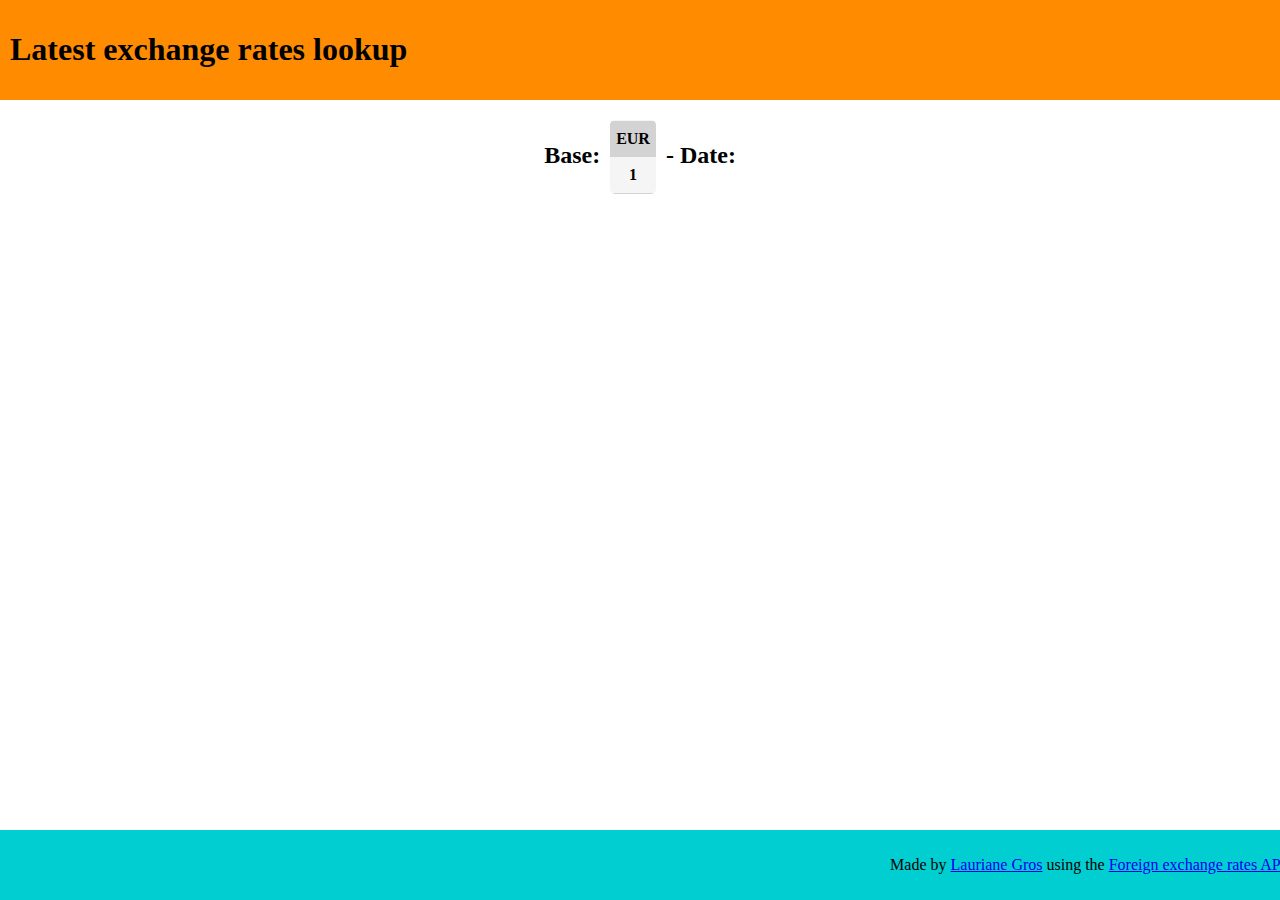
==== main.html @ 68628d6e "prettify display (+prefix client-side)" ====
<!DOCTYPE html>
<html lang="en">
<head>
    <meta charset="UTF-8">
    <title>Exchange rates lookup</title>
    <style>
        html, body { height: 100%;}
        body, #body { display: flex; flex-flow: column nowrap; margin:0;}
        body>* { padding: 10px;}
        header, footer { width: 100%;}
        header { background-color: darkorange;}
        footer { background-color: darkturquoise; text-align: right;}
        #body { flex-grow: 1; justify-content: flex-start; text-align: center;}
        #input { font-size: x-large; font-weight: bold;}
        #data { display: flex; flex-flow: row wrap; justify-content: space-around;}
        div.rate-card  {
            display: flex; flex-flow: column nowrap; justify-content: space-around;
            border-radius: 5px; border-width: thin; border-style: solid; border-color: transparent;
            margin: 10px; padding: 0px 5px; height: 8vh; background: lightgrey;
            background: linear-gradient(180deg, lightgrey 50%, whitesmoke 50%);
        }
        #input div.rate-card { display: inline-flex; vertical-align: middle; font-size: initial;}
        .rate-card span { display: block;}
        .rate-card span:first-child {}
        .rate-card span:last-child { font-weight: bold;}
    </style>
    <script src="prefixfree.min.js"></script>
</head>
<body>
<header>
    <h1>Latest exchange rates lookup</h1>
</header>

<script>
//initialization
    //GET default data (latest, base EUR)
    fetch("https://api.exchangeratesapi.io/latest")
        .then(response => response.json())
        .then(result => {
            //update latest date: show current date
            document.getElementById("date").innerText = result.date;

            //input all rates
            for (var currency in result.rates){
                document.getElementById("data").insertAdjacentHTML("beforeend","<div id='"
                    +currency+"' class='rate-card'><span>"+currency+"</span><span>"
                    +result.rates[currency]+"</span></div>");
            }
        });
</script>
<div id="body">
    <div id="input">
        Base:<div id="EUR" class="rate-card"><span>EUR</span><span>1</span></div>- Date:<span id="date"></span>
    </div>
    <div id="data"></div>
</div>
<footer><p>Made by <a href="https://github.com/laurelgr">Lauriane Gros</a> using the <a href="https://exchangeratesapi.io">Foreign exchange rates API</a>.</p></footer>
</body>
</html>
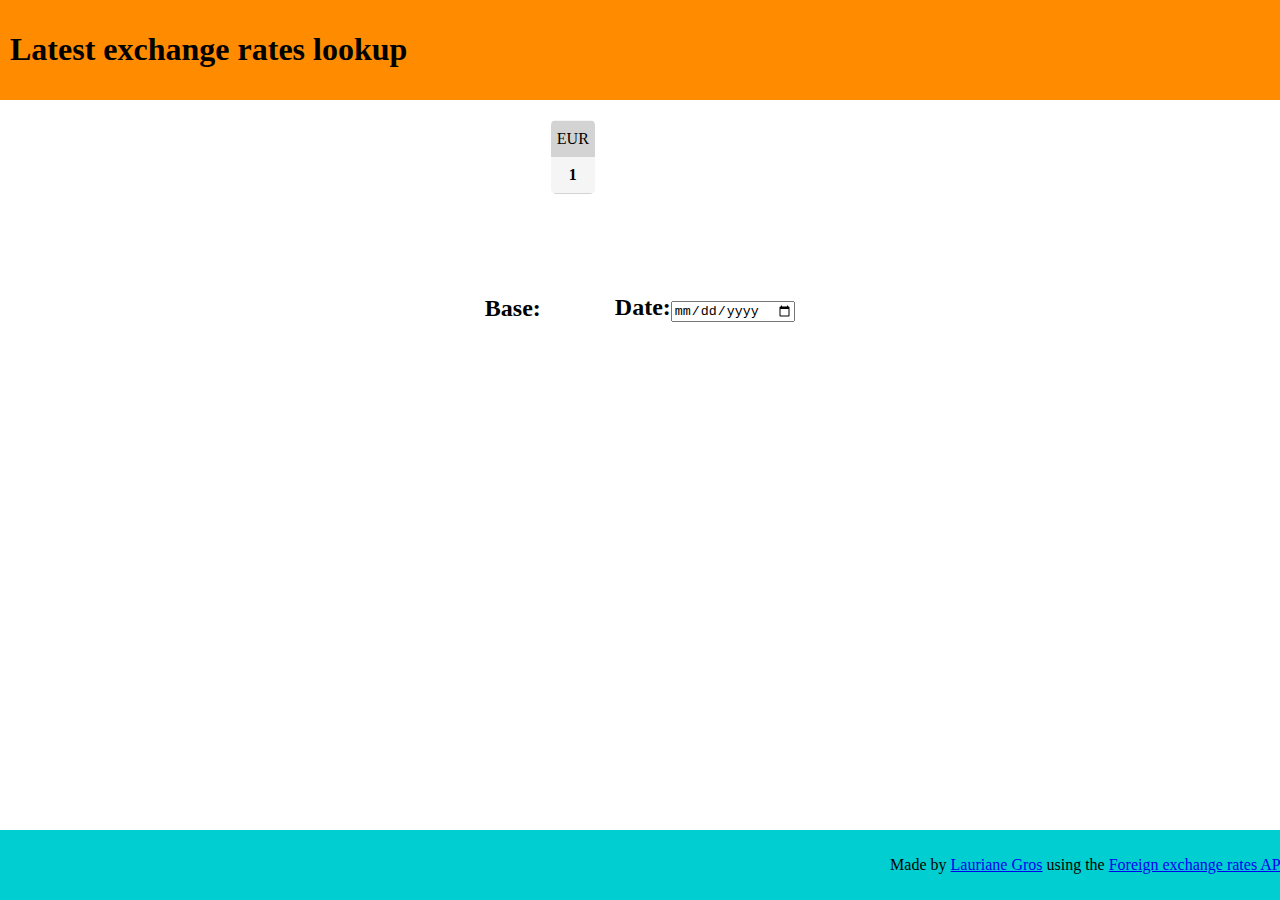
==== commit 2faa61cc: "Change Base and Date display to match form input" ====
--- a/main.html
+++ b/main.html
@@ -4,25 +4,33 @@
     <meta charset="UTF-8">
     <title>Exchange rates lookup</title>
     <style>
+        /* global display */
         html, body { height: 100%;}
-        body, #body { display: flex; flex-flow: column nowrap; margin:0;}
+        body { display: flex; flex-flow: column nowrap; margin:0;}
         body>* { padding: 10px;}
         header, footer { width: 100%;}
         header { background-color: darkorange;}
         footer { background-color: darkturquoise; text-align: right;}
-        #body { flex-grow: 1; justify-content: flex-start; text-align: center;}
-        #input { font-size: x-large; font-weight: bold;}
-        #data { display: flex; flex-flow: row wrap; justify-content: space-around;}
-        div.rate-card  {
+        #body { flex-grow: 1; text-align: center;
+            display: flex; flex-flow: row wrap; justify-content: center; }
+
+        /* content flex formatting */
+        div.api_input { align-self: center; font-size: x-large; font-weight: bold;}
+        #input_base { order: -3;}
+        div.current_base { order: -2!important;} /*override initial position*/
+        #input_date { order: -1; margin-left: 10px;}
+        #flex_linebreak { order: 0; width: 100%; height: 0; margin-top: 10px;}
+
+        /* exchange rate cards */
+        div.rate_card  {
             display: flex; flex-flow: column nowrap; justify-content: space-around;
             border-radius: 5px; border-width: thin; border-style: solid; border-color: transparent;
             margin: 10px; padding: 0px 5px; height: 8vh; background: lightgrey;
             background: linear-gradient(180deg, lightgrey 50%, whitesmoke 50%);
         }
-        #input div.rate-card { display: inline-flex; vertical-align: middle; font-size: initial;}
-        .rate-card span { display: block;}
-        .rate-card span:first-child {}
-        .rate-card span:last-child { font-weight: bold;}
+        .rate_card span { display: block;}
+        .rate_card span:first-child {}
+        .rate_card span:last-child { font-weight: bold;}
     </style>
     <script src="prefixfree.min.js"></script>
 </head>
@@ -37,22 +45,25 @@
     fetch("https://api.exchangeratesapi.io/latest")
         .then(response => response.json())
         .then(result => {
-            //update latest date: show current date
-            document.getElementById("date").innerText = result.date;
+            //update latest date: show current date, limit max date
+            document.getElementById("date").setAttribute("max",result.date);
+            document.getElementById("date").setAttribute("value",result.date);
 
-            //input all rates
+
+
+            //input all rates (first run: populate the #data)
             for (var currency in result.rates){
-                document.getElementById("data").insertAdjacentHTML("beforeend","<div id='"
-                    +currency+"' class='rate-card'><span>"+currency+"</span><span>"
+                document.getElementById("flex_linebreak").insertAdjacentHTML("afterend","<div id='"
+                    +currency+"' class='rate_card'><span>"+currency+"</span><span>"
                     +result.rates[currency]+"</span></div>");
             }
         });
 </script>
 <div id="body">
-    <div id="input">
-        Base:<div id="EUR" class="rate-card"><span>EUR</span><span>1</span></div>- Date:<span id="date"></span>
-    </div>
-    <div id="data"></div>
+    <div id="input_base" class="api_input"><label for="base">Base:</label><input hidden id="base" name="base" type="text" value="EUR"/></div>
+    <div id="EUR" class="rate_card current_base"><span>EUR</span><span>1</span></div>
+    <div id="input_date" class="api_input"><label for="date">Date:</label><input id="date" type="date" name="api_date" min='1999-01-01'/></div>
+    <div id="flex_linebreak"></div>
 </div>
 <footer><p>Made by <a href="https://github.com/laurelgr">Lauriane Gros</a> using the <a href="https://exchangeratesapi.io">Foreign exchange rates API</a>.</p></footer>
 </body>
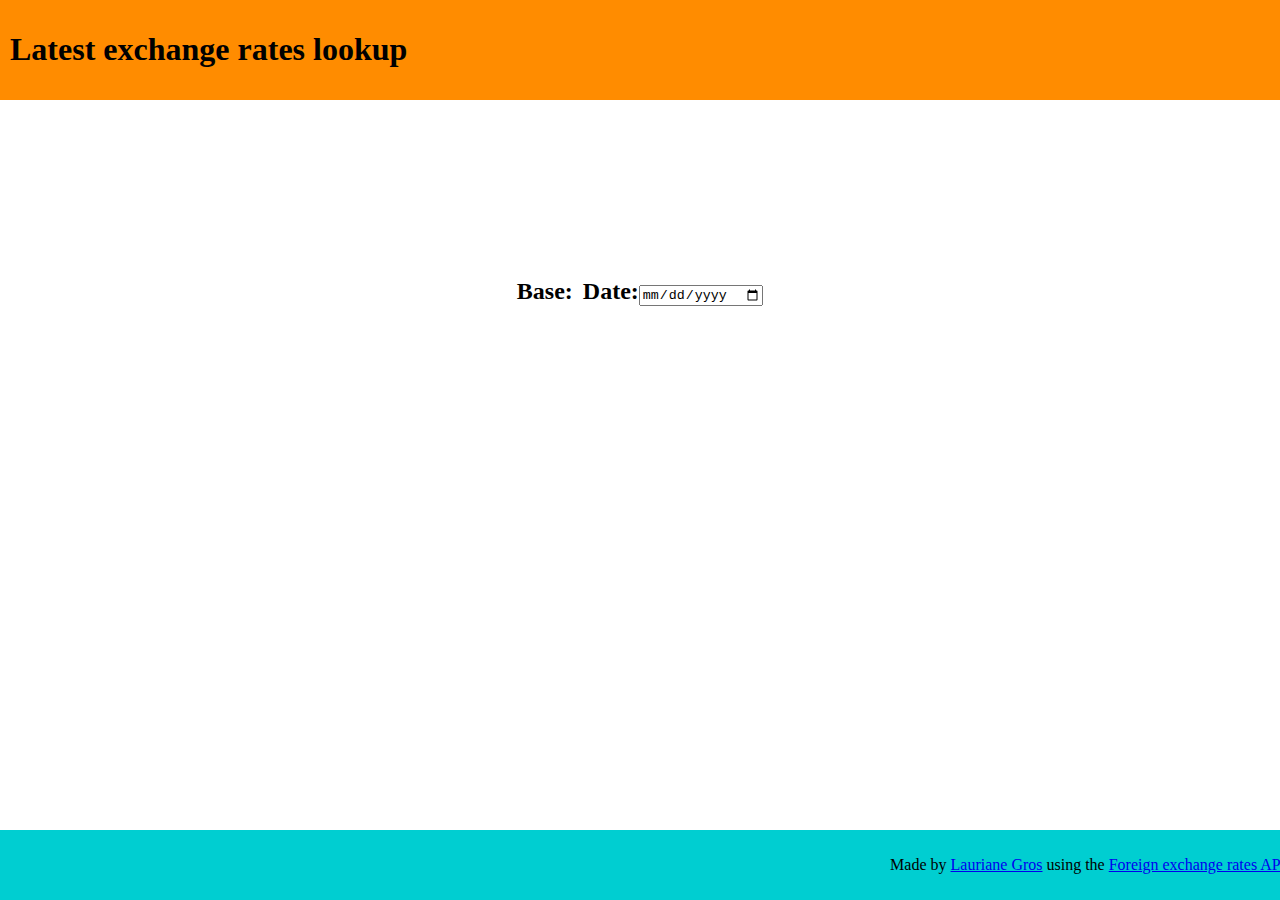
==== commit cda078d9: "code factorization of display's generation and api call" ====
--- a/main.html
+++ b/main.html
@@ -33,38 +33,90 @@
         .rate_card span:last-child { font-weight: bold;}
     </style>
     <script src="prefixfree.min.js"></script>
+
+    <!-- Javascript declarations -->
+    <script title="State variables">
+    init_done = false;
+</script>
+    <script title="Display functions">
+// returns html text of a rate's display
+function rateHTML(currency, rate) {
+    return "<div id='"+currency+"' class='rate_card'><span>"+currency+"</span><span>"+rate+"</span></div>"
+}
+
+//insert rateHTML after an element of given ID
+function insertAfterID(id, currency, rate) {
+    document.getElementById(id).insertAdjacentHTML("afterend", rateHTML(currency, rate));
+}
+
+//update given currency's rate
+function rateUpdate(currency, rate) {
+    document.getElementById(currency).lastChild.innerText = rate;
+}
+
+//update (or initialize) display for one day's rates
+//result is object of expected content { base: text; date: text; rates: [ (currency: number)* ];}
+//only "base" and "rates" are accessed in this function
+function day_rates(result){
+    if(init_done) {
+        //update base rate (security)
+        rateUpdate(result.base, 1);
+
+        //update all rates
+        for (var currency in result.rates){ rateUpdate(currency, result.rates[currency]); }
+    }
+    else {
+        //input base rate display
+        insertAfterID("input_base", result.base, 1);
+        document.getElementById(result.base).classList.add("current_base");
+
+        //input all rates
+        for (var currency in result.rates){ insertAfterID("flex_linebreak", currency, result.rates[currency]); }
+
+        //update state variable
+        init_done = true;
+    }
+}
+
+</script>
+    <script title="API call functions">
+    //GET latest with default options (base EUR, latest date available)
+    function api_latest(){
+        fetch("https://api.exchangeratesapi.io/latest")
+            .then(response => response.json())
+            .then(result => {
+                //update latest date: show current date, limit max date
+                document.getElementById("date").setAttribute("max",result.date);
+                document.getElementById("date").setAttribute("value",result.date);
+
+                //update all rates
+                day_rates(result);
+            })
+    }
+
+</script>
 </head>
 <body>
+<!-- Header -->
 <header>
     <h1>Latest exchange rates lookup</h1>
 </header>
 
-<script>
-//initialization
-    //GET default data (latest, base EUR)
-    fetch("https://api.exchangeratesapi.io/latest")
-        .then(response => response.json())
-        .then(result => {
-            //update latest date: show current date, limit max date
-            document.getElementById("date").setAttribute("max",result.date);
-            document.getElementById("date").setAttribute("value",result.date);
+<noscript>This page requires JavaScript to work!</noscript>
+<!-- Javascript run at start -->
+<script title="Display Initialization">
+    //default data (latest day available, base EUR)
+    api_latest();
+</script>
 
-
-
-            //input all rates (first run: populate the #data)
-            for (var currency in result.rates){
-                document.getElementById("flex_linebreak").insertAdjacentHTML("afterend","<div id='"
-                    +currency+"' class='rate_card'><span>"+currency+"</span><span>"
-                    +result.rates[currency]+"</span></div>");
-            }
-        });
-</script>
+<!-- page's content -->
 <div id="body">
     <div id="input_base" class="api_input"><label for="base">Base:</label><input hidden id="base" name="base" type="text" value="EUR"/></div>
-    <div id="EUR" class="rate_card current_base"><span>EUR</span><span>1</span></div>
     <div id="input_date" class="api_input"><label for="date">Date:</label><input id="date" type="date" name="api_date" min='1999-01-01'/></div>
     <div id="flex_linebreak"></div>
 </div>
+
+<!-- Footer -->
 <footer><p>Made by <a href="https://github.com/laurelgr">Lauriane Gros</a> using the <a href="https://exchangeratesapi.io">Foreign exchange rates API</a>.</p></footer>
 </body>
 </html>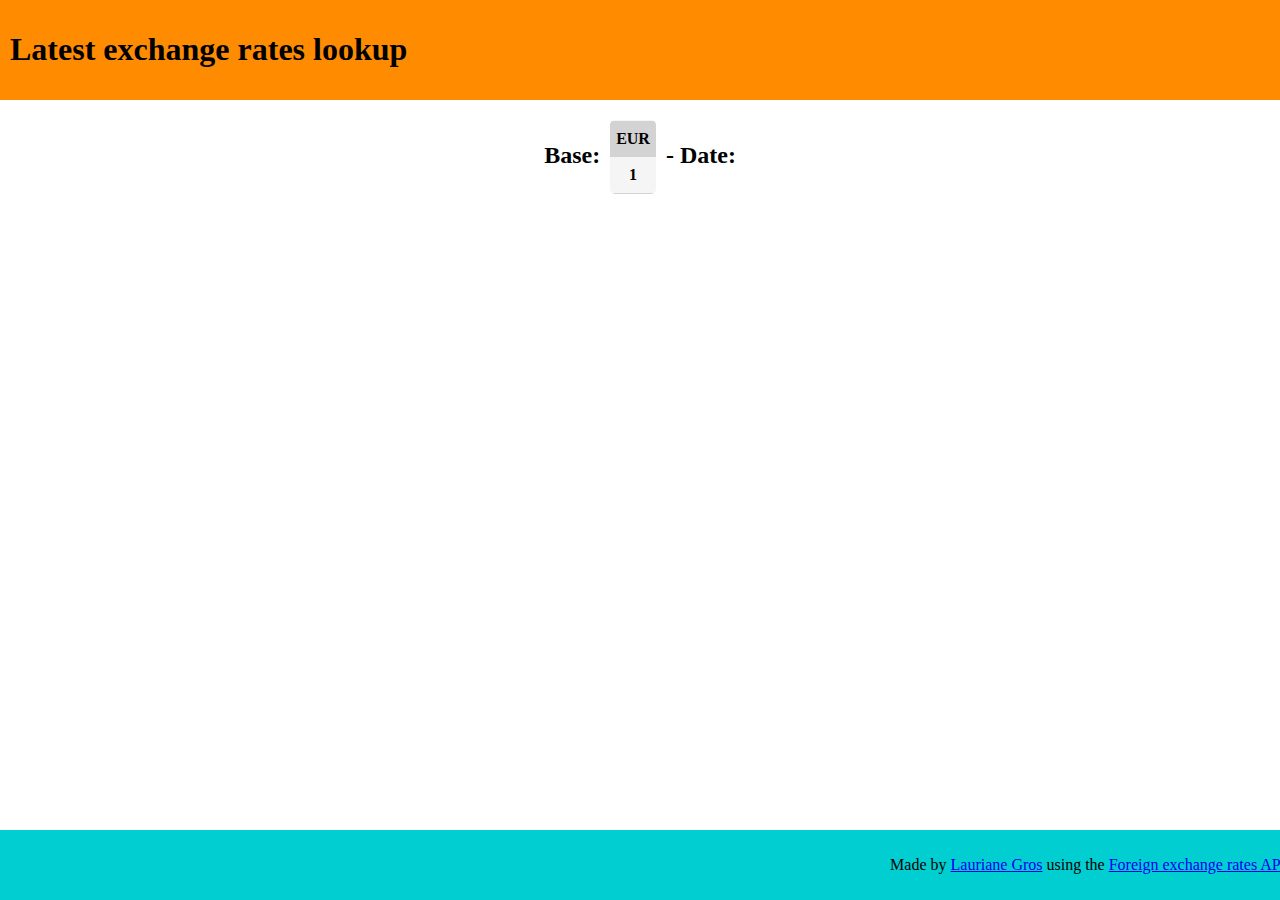
==== commit d15058fd: "including prefixfree inside html for "one file project"" ====
--- a/main.html
+++ b/main.html
@@ -4,119 +4,77 @@
     <meta charset="UTF-8">
     <title>Exchange rates lookup</title>
     <style>
-        /* global display */
         html, body { height: 100%;}
-        body { display: flex; flex-flow: column nowrap; margin:0;}
+        body, #body { display: flex; flex-flow: column nowrap; margin:0;}
         body>* { padding: 10px;}
         header, footer { width: 100%;}
         header { background-color: darkorange;}
         footer { background-color: darkturquoise; text-align: right;}
-        #body { flex-grow: 1; text-align: center;
-            display: flex; flex-flow: row wrap; justify-content: center; }
-
-        /* content flex formatting */
-        div.api_input { align-self: center; font-size: x-large; font-weight: bold;}
-        #input_base { order: -3;}
-        div.current_base { order: -2!important;} /*override initial position*/
-        #input_date { order: -1; margin-left: 10px;}
-        #flex_linebreak { order: 0; width: 100%; height: 0; margin-top: 10px;}
-
-        /* exchange rate cards */
-        div.rate_card  {
+        #body { flex-grow: 1; justify-content: flex-start; text-align: center;}
+        #input { font-size: x-large; font-weight: bold;}
+        #data { display: flex; flex-flow: row wrap; justify-content: space-around;}
+        div.rate-card  {
             display: flex; flex-flow: column nowrap; justify-content: space-around;
             border-radius: 5px; border-width: thin; border-style: solid; border-color: transparent;
             margin: 10px; padding: 0px 5px; height: 8vh; background: lightgrey;
             background: linear-gradient(180deg, lightgrey 50%, whitesmoke 50%);
         }
-        .rate_card span { display: block;}
-        .rate_card span:first-child {}
-        .rate_card span:last-child { font-weight: bold;}
+        #input div.rate-card { display: inline-flex; vertical-align: middle; font-size: initial;}
+        .rate-card span { display: block;}
+        .rate-card span:first-child {}
+        .rate-card span:last-child { font-weight: bold;}
     </style>
-    <script src="prefixfree.min.js"></script>
-
-    <!-- Javascript declarations -->
-    <script title="State variables">
-    init_done = false;
-</script>
-    <script title="Display functions">
-// returns html text of a rate's display
-function rateHTML(currency, rate) {
-    return "<div id='"+currency+"' class='rate_card'><span>"+currency+"</span><span>"+rate+"</span></div>"
-}
-
-//insert rateHTML after an element of given ID
-function insertAfterID(id, currency, rate) {
-    document.getElementById(id).insertAdjacentHTML("afterend", rateHTML(currency, rate));
-}
-
-//update given currency's rate
-function rateUpdate(currency, rate) {
-    document.getElementById(currency).lastChild.innerText = rate;
-}
-
-//update (or initialize) display for one day's rates
-//result is object of expected content { base: text; date: text; rates: [ (currency: number)* ];}
-//only "base" and "rates" are accessed in this function
-function day_rates(result){
-    if(init_done) {
-        //update base rate (security)
-        rateUpdate(result.base, 1);
-
-        //update all rates
-        for (var currency in result.rates){ rateUpdate(currency, result.rates[currency]); }
-    }
-    else {
-        //input base rate display
-        insertAfterID("input_base", result.base, 1);
-        document.getElementById(result.base).classList.add("current_base");
-
-        //input all rates
-        for (var currency in result.rates){ insertAfterID("flex_linebreak", currency, result.rates[currency]); }
-
-        //update state variable
-        init_done = true;
-    }
-}
-
-</script>
-    <script title="API call functions">
-    //GET latest with default options (base EUR, latest date available)
-    function api_latest(){
-        fetch("https://api.exchangeratesapi.io/latest")
-            .then(response => response.json())
-            .then(result => {
-                //update latest date: show current date, limit max date
-                document.getElementById("date").setAttribute("max",result.date);
-                document.getElementById("date").setAttribute("value",result.date);
-
-                //update all rates
-                day_rates(result);
-            })
-    }
-
-</script>
+    <!-- Libraries -->
+    <script title="PrefixFree 1.0.7 from Lea Verou on Github - MIT license">
+/**
+ * StyleFix 1.0.3 & PrefixFree 1.0.7
+ * @author Lea Verou
+ * MIT license
+ */
+(function(){function m(a,b){return[].slice.call((b||document).querySelectorAll(a))}if(window.addEventListener){var e=window.StyleFix={link:function(a){var b=a.href||a.getAttribute("data-href");try{if(!b||"stylesheet"!==a.rel||a.hasAttribute("data-noprefix"))return}catch(p){return}var d=b.replace(/[^\/]+$/,""),f=(/^[a-z]{3,10}:/.exec(d)||[""])[0],h=(/^[a-z]{3,10}:\/\/[^\/]+/.exec(d)||[""])[0],k=/^([^?]*)\??/.exec(b)[1],g=a.parentNode,c=new XMLHttpRequest,l;c.onreadystatechange=function(){4===c.readyState&&
+l()};l=function(){var b=c.responseText;if(b&&a.parentNode&&(!c.status||400>c.status||600<c.status)){if((b=e.fix(b,!0,a))&&d)var b=b.replace(/url\(\s*?((?:"|')?)(.+?)\1\s*?\)/gi,function(b,a,c){return/^([a-z]{3,10}:|#)/i.test(c)?b:/^\/\//.test(c)?'url("'+f+c+'")':/^\//.test(c)?'url("'+h+c+'")':/^\?/.test(c)?'url("'+k+c+'")':'url("'+d+c+'")'}),n=d.replace(/([\\\^\$*+[\]?{}.=!:(|)])/g,"\\$1"),b=b.replace(RegExp("\\b(behavior:\\s*?url\\('?\"?)"+n,"gi"),"$1");n=document.createElement("style");n.textContent=
+"/*# sourceURL="+a.getAttribute("href")+" */\n/*@ sourceURL="+a.getAttribute("href")+" */\n"+b;n.media=a.media;n.disabled=a.disabled;n.setAttribute("data-href",a.getAttribute("href"));a.id&&(n.id=a.id);g.insertBefore(n,a);g.removeChild(a);n.media=a.media}};try{c.open("GET",b),c.send(null)}catch(p){"undefined"!=typeof XDomainRequest&&(c=new XDomainRequest,c.onerror=c.onprogress=function(){},c.onload=l,c.open("GET",b),c.send(null))}a.setAttribute("data-inprogress","")},styleElement:function(a){if(!a.hasAttribute("data-noprefix")){var b=
+a.disabled;a.textContent=e.fix(a.textContent,!0,a);a.disabled=b}},styleAttribute:function(a){var b=a.getAttribute("style"),b=e.fix(b,!1,a);a.setAttribute("style",b)},process:function(){m('link[rel="stylesheet"]:not([data-inprogress])').forEach(StyleFix.link);m("style").forEach(StyleFix.styleElement);m("[style]").forEach(StyleFix.styleAttribute)},register:function(a,b){(e.fixers=e.fixers||[]).splice(void 0===b?e.fixers.length:b,0,a)},fix:function(a,b,d){if(e.fixers)for(var f=0;f<e.fixers.length;f++)a=
+e.fixers[f](a,b,d)||a;return a},camelCase:function(a){return a.replace(/-([a-z])/g,function(b,a){return a.toUpperCase()}).replace("-","")},deCamelCase:function(a){return a.replace(/[A-Z]/g,function(b){return"-"+b.toLowerCase()})}};(function(){setTimeout(function(){m('link[rel="stylesheet"]').forEach(StyleFix.link)},10);document.addEventListener("DOMContentLoaded",StyleFix.process,!1)})()}})();
+(function(m){function e(b,d,f,h,k){b=a[b];b.length&&(b=RegExp(d+"("+b.join("|")+")"+f,"gi"),k=k.replace(b,h));return k}if(window.StyleFix&&window.getComputedStyle){var a=window.PrefixFree={prefixCSS:function(b,d,f){var h=a.prefix;-1<a.functions.indexOf("linear-gradient")&&(b=b.replace(/(\s|:|,)(repeating-)?linear-gradient\(\s*(-?\d*\.?\d*)deg/ig,function(b,a,d,f){return a+(d||"")+"linear-gradient("+(90-f)+"deg"}));b=e("functions","(\\s|:|,)","\\s*\\(","$1"+h+"$2(",b);b=e("keywords","(\\s|:)","(\\s|;|\\}|$)",
+"$1"+h+"$2$3",b);b=e("properties","(^|\\{|\\s|;)","\\s*:","$1"+h+"$2:",b);if(a.properties.length){var k=RegExp("\\b("+a.properties.join("|")+")(?!:)","gi");b=e("valueProperties","\\b",":(.+?);",function(a){return a.replace(k,h+"$1")},b)}d&&(b=e("selectors","","\\b",a.prefixSelector,b),b=e("atrules","@","\\b","@"+h+"$1",b));b=b.replace(RegExp("-"+h,"g"),"-");return b=b.replace(/-\*-(?=[a-z]+)/gi,a.prefix)},property:function(b){return(0<=a.properties.indexOf(b)?a.prefix:"")+b},value:function(b,d){b=
+e("functions","(^|\\s|,)","\\s*\\(","$1"+a.prefix+"$2(",b);b=e("keywords","(^|\\s)","(\\s|$)","$1"+a.prefix+"$2$3",b);0<=a.valueProperties.indexOf(d)&&(b=e("properties","(^|\\s|,)","($|\\s|,)","$1"+a.prefix+"$2$3",b));return b},prefixSelector:function(b){return a.selectorMap[b]||b},prefixProperty:function(b,d){var f=a.prefix+b;return d?StyleFix.camelCase(f):f}};(function(){var b={},d=[],f=getComputedStyle(document.documentElement,null),h=document.createElement("div").style,k=function(a){if("-"===
+a.charAt(0)){d.push(a);a=a.split("-");var c=a[1];for(b[c]=++b[c]||1;3<a.length;)a.pop(),c=a.join("-"),StyleFix.camelCase(c)in h&&-1===d.indexOf(c)&&d.push(c)}};if(f&&0<f.length)for(var g=0;g<f.length;g++)k(f[g]);else for(var c in f)k(StyleFix.deCamelCase(c));var g=0,e,p;for(p in b)f=b[p],g<f&&(e=p,g=f);a.prefix="-"+e+"-";a.Prefix=StyleFix.camelCase(a.prefix);a.properties=[];for(g=0;g<d.length;g++)c=d[g],0===c.indexOf(a.prefix)&&(e=c.slice(a.prefix.length),StyleFix.camelCase(e)in h||a.properties.push(e));
+!("Ms"!=a.Prefix||"transform"in h||"MsTransform"in h)&&"msTransform"in h&&a.properties.push("transform","transform-origin");a.properties.sort()})();(function(){function b(a,b){e[b]="";e[b]=a;return!!e[b]}var d={"linear-gradient":{property:"backgroundImage",params:"red, teal"},calc:{property:"width",params:"1px + 5%"},element:{property:"backgroundImage",params:"#foo"},"cross-fade":{property:"backgroundImage",params:"url(a.png), url(b.png), 50%"},"image-set":{property:"backgroundImage",params:"url(a.png) 1x, url(b.png) 2x"}};
+d["repeating-linear-gradient"]=d["repeating-radial-gradient"]=d["radial-gradient"]=d["linear-gradient"];var f={initial:"color",grab:"cursor",grabbing:"cursor","zoom-in":"cursor","zoom-out":"cursor",box:"display",flexbox:"display","inline-flexbox":"display",flex:"display","inline-flex":"display",grid:"display","inline-grid":"display","max-content":"width","min-content":"width","fit-content":"width","fill-available":"width","contain-floats":"width"};a.functions=[];a.keywords=[];var e=document.createElement("div").style,
+k;for(k in d){var g=d[k],c=g.property,g=k+"("+g.params+")";!b(g,c)&&b(a.prefix+g,c)&&a.functions.push(k)}for(var l in f)c=f[l],!b(l,c)&&b(a.prefix+l,c)&&a.keywords.push(l)})();(function(){function b(a){h.textContent=a+"{}";return!!h.sheet.cssRules.length}var d={":any-link":null,"::backdrop":null,":fullscreen":null,":full-screen":":fullscreen","::placeholder":null,":placeholder":"::placeholder","::input-placeholder":"::placeholder",":input-placeholder":"::placeholder",":read-only":null,":read-write":null,
+"::selection":null},e={keyframes:"name",viewport:null,document:'regexp(".")'};a.selectors=[];a.selectorMap={};a.atrules=[];var h=m.appendChild(document.createElement("style")),k;for(k in d){var g=d[k]||k,c=k.replace(/::?/,function(b){return b+a.prefix});!b(g)&&b(c)&&(a.selectors.push(g),a.selectorMap[g]=c)}for(var l in e)d=l+" "+(e[l]||""),!b("@"+d)&&b("@"+a.prefix+d)&&a.atrules.push(l);m.removeChild(h)})();a.valueProperties=["transition","transition-property","will-change"];m.className+=" "+a.prefix;
+StyleFix.register(a.prefixCSS)}})(document.documentElement);
+    </script>
 </head>
 <body>
-<!-- Header -->
 <header>
     <h1>Latest exchange rates lookup</h1>
 </header>
 
-<noscript>This page requires JavaScript to work!</noscript>
-<!-- Javascript run at start -->
-<script title="Display Initialization">
-    //default data (latest day available, base EUR)
-    api_latest();
+<script>
+//initialization
+    //GET default data (latest, base EUR)
+    fetch("https://api.exchangeratesapi.io/latest")
+        .then(response => response.json())
+        .then(result => {
+            //update latest date: show current date
+            document.getElementById("date").innerText = result.date;
+
+            //input all rates
+            for (var currency in result.rates){
+                document.getElementById("data").insertAdjacentHTML("beforeend","<div id='"
+                    +currency+"' class='rate-card'><span>"+currency+"</span><span>"
+                    +result.rates[currency]+"</span></div>");
+            }
+        });
 </script>
-
-<!-- page's content -->
 <div id="body">
-    <div id="input_base" class="api_input"><label for="base">Base:</label><input hidden id="base" name="base" type="text" value="EUR"/></div>
-    <div id="input_date" class="api_input"><label for="date">Date:</label><input id="date" type="date" name="api_date" min='1999-01-01'/></div>
-    <div id="flex_linebreak"></div>
+    <div id="input">
+        Base:<div id="EUR" class="rate-card"><span>EUR</span><span>1</span></div>- Date:<span id="date"></span>
+    </div>
+    <div id="data"></div>
 </div>
-
-<!-- Footer -->
 <footer><p>Made by <a href="https://github.com/laurelgr">Lauriane Gros</a> using the <a href="https://exchangeratesapi.io">Foreign exchange rates API</a>.</p></footer>
 </body>
 </html>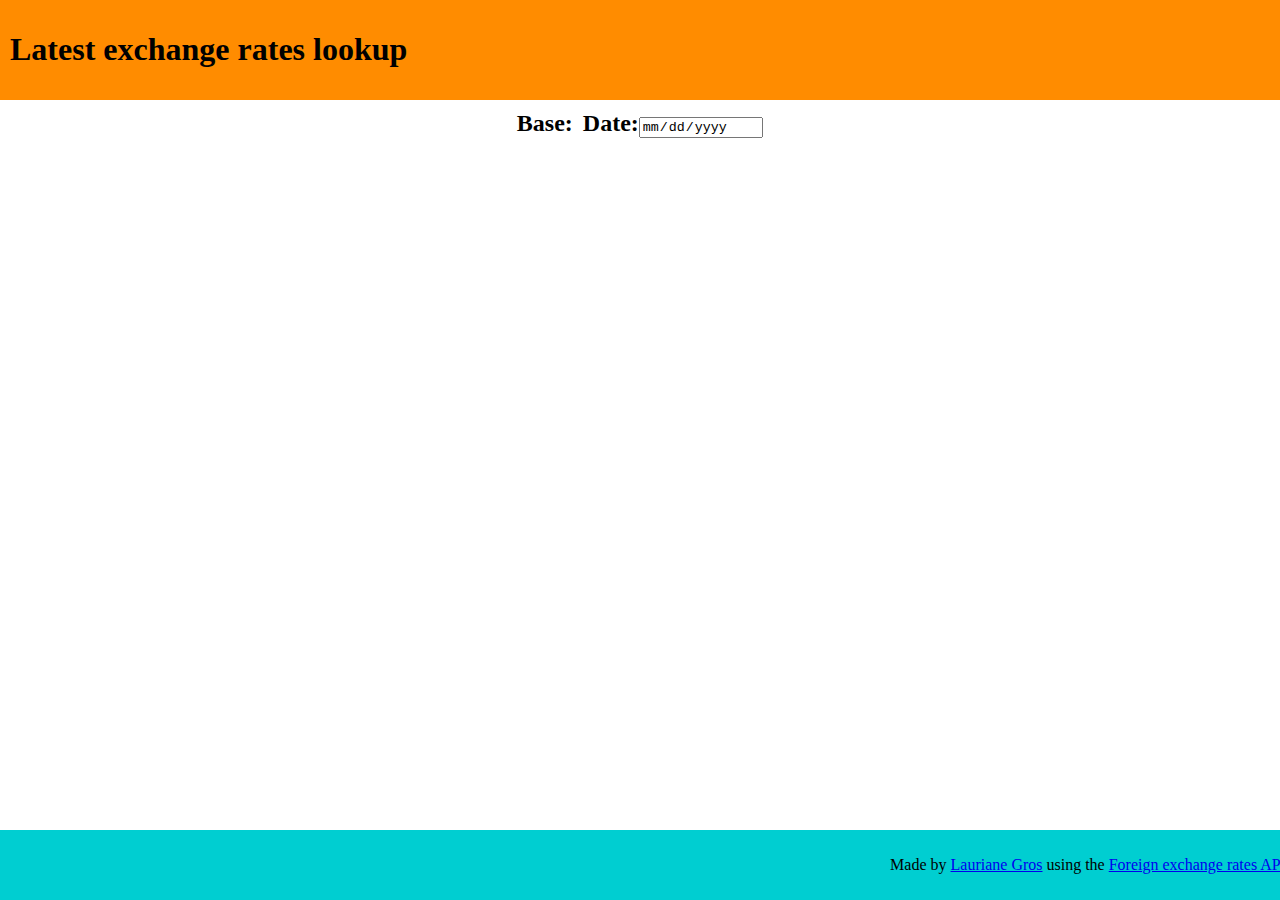
==== commit f25649c6: "small visual touches before merge with master branch" ====
--- a/main.html
+++ b/main.html
@@ -4,77 +4,119 @@
     <meta charset="UTF-8">
     <title>Exchange rates lookup</title>
     <style>
+        /* global display */
         html, body { height: 100%;}
-        body, #body { display: flex; flex-flow: column nowrap; margin:0;}
+        body { display: flex; flex-flow: column nowrap; margin:0;}
         body>* { padding: 10px;}
         header, footer { width: 100%;}
         header { background-color: darkorange;}
         footer { background-color: darkturquoise; text-align: right;}
-        #body { flex-grow: 1; justify-content: flex-start; text-align: center;}
-        #input { font-size: x-large; font-weight: bold;}
-        #data { display: flex; flex-flow: row wrap; justify-content: space-around;}
-        div.rate-card  {
+        #body { flex-grow: 1; text-align: center; justify-content: center;
+            display: flex; flex-flow: row wrap; align-items: center; align-content: flex-start;}
+
+        /* content flex formatting */
+        div.api_input { align-self: center; font-size: x-large; font-weight: bold;}
+        #input_base { order: -3;}
+        div.current_base { order: -2!important;} /*override initial position*/
+        #input_date { order: -1; margin-left: 10px;}
+        #flex_linebreak { order: 0; width: 100%; height: 0; margin-top: 10px;}
+
+        /* exchange rate cards */
+        div.rate_card  {
             display: flex; flex-flow: column nowrap; justify-content: space-around;
             border-radius: 5px; border-width: thin; border-style: solid; border-color: transparent;
             margin: 10px; padding: 0px 5px; height: 8vh; background: lightgrey;
             background: linear-gradient(180deg, lightgrey 50%, whitesmoke 50%);
         }
-        #input div.rate-card { display: inline-flex; vertical-align: middle; font-size: initial;}
-        .rate-card span { display: block;}
-        .rate-card span:first-child {}
-        .rate-card span:last-child { font-weight: bold;}
+        .rate_card span { display: block;}
+        .rate_card span:first-child {}
+        .rate_card span:last-child { font-weight: bold;}
     </style>
-    <!-- Libraries -->
-    <script title="PrefixFree 1.0.7 from Lea Verou on Github - MIT license">
-/**
- * StyleFix 1.0.3 & PrefixFree 1.0.7
- * @author Lea Verou
- * MIT license
- */
-(function(){function m(a,b){return[].slice.call((b||document).querySelectorAll(a))}if(window.addEventListener){var e=window.StyleFix={link:function(a){var b=a.href||a.getAttribute("data-href");try{if(!b||"stylesheet"!==a.rel||a.hasAttribute("data-noprefix"))return}catch(p){return}var d=b.replace(/[^\/]+$/,""),f=(/^[a-z]{3,10}:/.exec(d)||[""])[0],h=(/^[a-z]{3,10}:\/\/[^\/]+/.exec(d)||[""])[0],k=/^([^?]*)\??/.exec(b)[1],g=a.parentNode,c=new XMLHttpRequest,l;c.onreadystatechange=function(){4===c.readyState&&
-l()};l=function(){var b=c.responseText;if(b&&a.parentNode&&(!c.status||400>c.status||600<c.status)){if((b=e.fix(b,!0,a))&&d)var b=b.replace(/url\(\s*?((?:"|')?)(.+?)\1\s*?\)/gi,function(b,a,c){return/^([a-z]{3,10}:|#)/i.test(c)?b:/^\/\//.test(c)?'url("'+f+c+'")':/^\//.test(c)?'url("'+h+c+'")':/^\?/.test(c)?'url("'+k+c+'")':'url("'+d+c+'")'}),n=d.replace(/([\\\^\$*+[\]?{}.=!:(|)])/g,"\\$1"),b=b.replace(RegExp("\\b(behavior:\\s*?url\\('?\"?)"+n,"gi"),"$1");n=document.createElement("style");n.textContent=
-"/*# sourceURL="+a.getAttribute("href")+" */\n/*@ sourceURL="+a.getAttribute("href")+" */\n"+b;n.media=a.media;n.disabled=a.disabled;n.setAttribute("data-href",a.getAttribute("href"));a.id&&(n.id=a.id);g.insertBefore(n,a);g.removeChild(a);n.media=a.media}};try{c.open("GET",b),c.send(null)}catch(p){"undefined"!=typeof XDomainRequest&&(c=new XDomainRequest,c.onerror=c.onprogress=function(){},c.onload=l,c.open("GET",b),c.send(null))}a.setAttribute("data-inprogress","")},styleElement:function(a){if(!a.hasAttribute("data-noprefix")){var b=
-a.disabled;a.textContent=e.fix(a.textContent,!0,a);a.disabled=b}},styleAttribute:function(a){var b=a.getAttribute("style"),b=e.fix(b,!1,a);a.setAttribute("style",b)},process:function(){m('link[rel="stylesheet"]:not([data-inprogress])').forEach(StyleFix.link);m("style").forEach(StyleFix.styleElement);m("[style]").forEach(StyleFix.styleAttribute)},register:function(a,b){(e.fixers=e.fixers||[]).splice(void 0===b?e.fixers.length:b,0,a)},fix:function(a,b,d){if(e.fixers)for(var f=0;f<e.fixers.length;f++)a=
-e.fixers[f](a,b,d)||a;return a},camelCase:function(a){return a.replace(/-([a-z])/g,function(b,a){return a.toUpperCase()}).replace("-","")},deCamelCase:function(a){return a.replace(/[A-Z]/g,function(b){return"-"+b.toLowerCase()})}};(function(){setTimeout(function(){m('link[rel="stylesheet"]').forEach(StyleFix.link)},10);document.addEventListener("DOMContentLoaded",StyleFix.process,!1)})()}})();
-(function(m){function e(b,d,f,h,k){b=a[b];b.length&&(b=RegExp(d+"("+b.join("|")+")"+f,"gi"),k=k.replace(b,h));return k}if(window.StyleFix&&window.getComputedStyle){var a=window.PrefixFree={prefixCSS:function(b,d,f){var h=a.prefix;-1<a.functions.indexOf("linear-gradient")&&(b=b.replace(/(\s|:|,)(repeating-)?linear-gradient\(\s*(-?\d*\.?\d*)deg/ig,function(b,a,d,f){return a+(d||"")+"linear-gradient("+(90-f)+"deg"}));b=e("functions","(\\s|:|,)","\\s*\\(","$1"+h+"$2(",b);b=e("keywords","(\\s|:)","(\\s|;|\\}|$)",
-"$1"+h+"$2$3",b);b=e("properties","(^|\\{|\\s|;)","\\s*:","$1"+h+"$2:",b);if(a.properties.length){var k=RegExp("\\b("+a.properties.join("|")+")(?!:)","gi");b=e("valueProperties","\\b",":(.+?);",function(a){return a.replace(k,h+"$1")},b)}d&&(b=e("selectors","","\\b",a.prefixSelector,b),b=e("atrules","@","\\b","@"+h+"$1",b));b=b.replace(RegExp("-"+h,"g"),"-");return b=b.replace(/-\*-(?=[a-z]+)/gi,a.prefix)},property:function(b){return(0<=a.properties.indexOf(b)?a.prefix:"")+b},value:function(b,d){b=
-e("functions","(^|\\s|,)","\\s*\\(","$1"+a.prefix+"$2(",b);b=e("keywords","(^|\\s)","(\\s|$)","$1"+a.prefix+"$2$3",b);0<=a.valueProperties.indexOf(d)&&(b=e("properties","(^|\\s|,)","($|\\s|,)","$1"+a.prefix+"$2$3",b));return b},prefixSelector:function(b){return a.selectorMap[b]||b},prefixProperty:function(b,d){var f=a.prefix+b;return d?StyleFix.camelCase(f):f}};(function(){var b={},d=[],f=getComputedStyle(document.documentElement,null),h=document.createElement("div").style,k=function(a){if("-"===
-a.charAt(0)){d.push(a);a=a.split("-");var c=a[1];for(b[c]=++b[c]||1;3<a.length;)a.pop(),c=a.join("-"),StyleFix.camelCase(c)in h&&-1===d.indexOf(c)&&d.push(c)}};if(f&&0<f.length)for(var g=0;g<f.length;g++)k(f[g]);else for(var c in f)k(StyleFix.deCamelCase(c));var g=0,e,p;for(p in b)f=b[p],g<f&&(e=p,g=f);a.prefix="-"+e+"-";a.Prefix=StyleFix.camelCase(a.prefix);a.properties=[];for(g=0;g<d.length;g++)c=d[g],0===c.indexOf(a.prefix)&&(e=c.slice(a.prefix.length),StyleFix.camelCase(e)in h||a.properties.push(e));
-!("Ms"!=a.Prefix||"transform"in h||"MsTransform"in h)&&"msTransform"in h&&a.properties.push("transform","transform-origin");a.properties.sort()})();(function(){function b(a,b){e[b]="";e[b]=a;return!!e[b]}var d={"linear-gradient":{property:"backgroundImage",params:"red, teal"},calc:{property:"width",params:"1px + 5%"},element:{property:"backgroundImage",params:"#foo"},"cross-fade":{property:"backgroundImage",params:"url(a.png), url(b.png), 50%"},"image-set":{property:"backgroundImage",params:"url(a.png) 1x, url(b.png) 2x"}};
-d["repeating-linear-gradient"]=d["repeating-radial-gradient"]=d["radial-gradient"]=d["linear-gradient"];var f={initial:"color",grab:"cursor",grabbing:"cursor","zoom-in":"cursor","zoom-out":"cursor",box:"display",flexbox:"display","inline-flexbox":"display",flex:"display","inline-flex":"display",grid:"display","inline-grid":"display","max-content":"width","min-content":"width","fit-content":"width","fill-available":"width","contain-floats":"width"};a.functions=[];a.keywords=[];var e=document.createElement("div").style,
-k;for(k in d){var g=d[k],c=g.property,g=k+"("+g.params+")";!b(g,c)&&b(a.prefix+g,c)&&a.functions.push(k)}for(var l in f)c=f[l],!b(l,c)&&b(a.prefix+l,c)&&a.keywords.push(l)})();(function(){function b(a){h.textContent=a+"{}";return!!h.sheet.cssRules.length}var d={":any-link":null,"::backdrop":null,":fullscreen":null,":full-screen":":fullscreen","::placeholder":null,":placeholder":"::placeholder","::input-placeholder":"::placeholder",":input-placeholder":"::placeholder",":read-only":null,":read-write":null,
-"::selection":null},e={keyframes:"name",viewport:null,document:'regexp(".")'};a.selectors=[];a.selectorMap={};a.atrules=[];var h=m.appendChild(document.createElement("style")),k;for(k in d){var g=d[k]||k,c=k.replace(/::?/,function(b){return b+a.prefix});!b(g)&&b(c)&&(a.selectors.push(g),a.selectorMap[g]=c)}for(var l in e)d=l+" "+(e[l]||""),!b("@"+d)&&b("@"+a.prefix+d)&&a.atrules.push(l);m.removeChild(h)})();a.valueProperties=["transition","transition-property","will-change"];m.className+=" "+a.prefix;
-StyleFix.register(a.prefixCSS)}})(document.documentElement);
-    </script>
+    <script src="prefixfree.min.js"></script>
+
+    <!-- Javascript declarations -->
+    <script title="State variables">
+    init_done = false;
+</script>
+    <script title="Display functions">
+// returns html text of a rate's display
+function rateHTML(currency, rate) {
+    return "<div id='"+currency+"' class='rate_card'><span>"+currency+"</span><span>"+rate+"</span></div>"
+}
+
+//insert rateHTML after an element of given ID
+function insertAfterID(id, currency, rate) {
+    document.getElementById(id).insertAdjacentHTML("afterend", rateHTML(currency, rate));
+}
+
+//update given currency's rate
+function rateUpdate(currency, rate) {
+    document.getElementById(currency).lastChild.innerText = rate;
+}
+
+//update (or initialize) display for one day's rates
+//result is object of expected content { base: text; date: text; rates: [ (currency: number)* ];}
+//only "base" and "rates" are accessed in this function
+function day_rates(result){
+    if(init_done) {
+        //update base rate (security)
+        rateUpdate(result.base, 1);
+
+        //update all rates
+        for (var currency in result.rates){ rateUpdate(currency, result.rates[currency]); }
+    }
+    else {
+        //input base rate display
+        insertAfterID("input_base", result.base, 1);
+        document.getElementById(result.base).classList.add("current_base");
+
+        //input all rates
+        for (var currency in result.rates){ insertAfterID("flex_linebreak", currency, result.rates[currency]); }
+
+        //update state variable
+        init_done = true;
+    }
+}
+
+</script>
+    <script title="API call functions">
+    //GET latest with default options (base EUR, latest date available)
+    function api_latest(){
+        fetch("https://api.exchangeratesapi.io/latest")
+            .then(response => response.json())
+            .then(result => {
+                //update latest date: show current date, limit max date
+                document.getElementById("date").setAttribute("max",result.date);
+                document.getElementById("date").setAttribute("value",result.date);
+
+                //update all rates
+                day_rates(result);
+            })
+    }
+
+</script>
 </head>
 <body>
+<!-- Header -->
 <header>
     <h1>Latest exchange rates lookup</h1>
 </header>
 
-<script>
-//initialization
-    //GET default data (latest, base EUR)
-    fetch("https://api.exchangeratesapi.io/latest")
-        .then(response => response.json())
-        .then(result => {
-            //update latest date: show current date
-            document.getElementById("date").innerText = result.date;
+<noscript>This page requires JavaScript to work!</noscript>
+<!-- Javascript run at start -->
+<script title="Display Initialization">
+    //default data (latest day available, base EUR)
+    api_latest();
+</script>
 
-            //input all rates
-            for (var currency in result.rates){
-                document.getElementById("data").insertAdjacentHTML("beforeend","<div id='"
-                    +currency+"' class='rate-card'><span>"+currency+"</span><span>"
-                    +result.rates[currency]+"</span></div>");
-            }
-        });
-</script>
+<!-- page's content -->
 <div id="body">
-    <div id="input">
-        Base:<div id="EUR" class="rate-card"><span>EUR</span><span>1</span></div>- Date:<span id="date"></span>
-    </div>
-    <div id="data"></div>
+    <div id="input_base" class="api_input"><label for="base">Base:</label><input hidden id="base" name="base" type="text" value="EUR"/></div>
+    <div id="input_date" class="api_input"><label for="date">Date:</label><input id="date" type="date" name="api_date" min='1999-01-01' readonly/></div>
+    <div id="flex_linebreak"></div>
 </div>
+
+<!-- Footer -->
 <footer><p>Made by <a href="https://github.com/laurelgr">Lauriane Gros</a> using the <a href="https://exchangeratesapi.io">Foreign exchange rates API</a>.</p></footer>
 </body>
 </html>